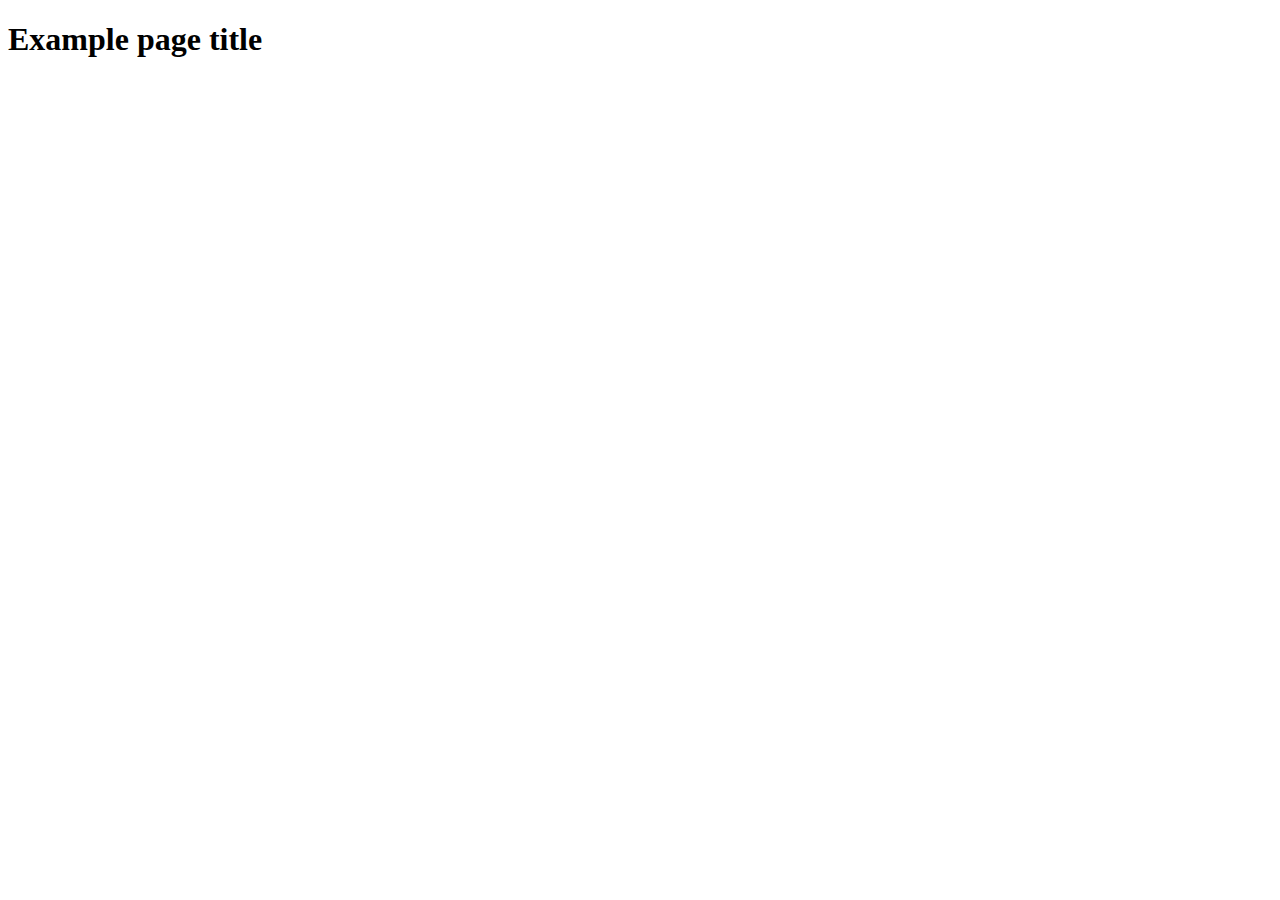
==== index.html @ 04a3ba75 "Deploying to gh-pages from @ Svitlana-Riabtseva/goit-js-hw-12@9bb12529a4355bc9369a86976f7efa375f9bd0" ====
<!DOCTYPE html>
<html lang="en">
  <head>
    <meta charset="UTF-8" />
    <link rel="icon" type="image/svg+xml" href="/favicon.svg" />
    <meta name="viewport" content="width=device-width, initial-scale=1.0" />
    <title>Vanilla App Template</title>
    
    <script type="module" crossorigin src="/goit-js-hw-12/commonHelpers.js"></script>
    <link rel="stylesheet" href="/goit-js-hw-12/assets/index-c9db6b34.css">
  </head>
  <body>
    <section>
      <h1>Example page title</h1>
      <!-- Path to images as from index.html file -->
      <img src="/goit-js-hw-12/assets/javascript-8dac5379.svg" alt="" />
    </section>

    <!-- Loads the specified .html file -->

    
  </body>
</html>
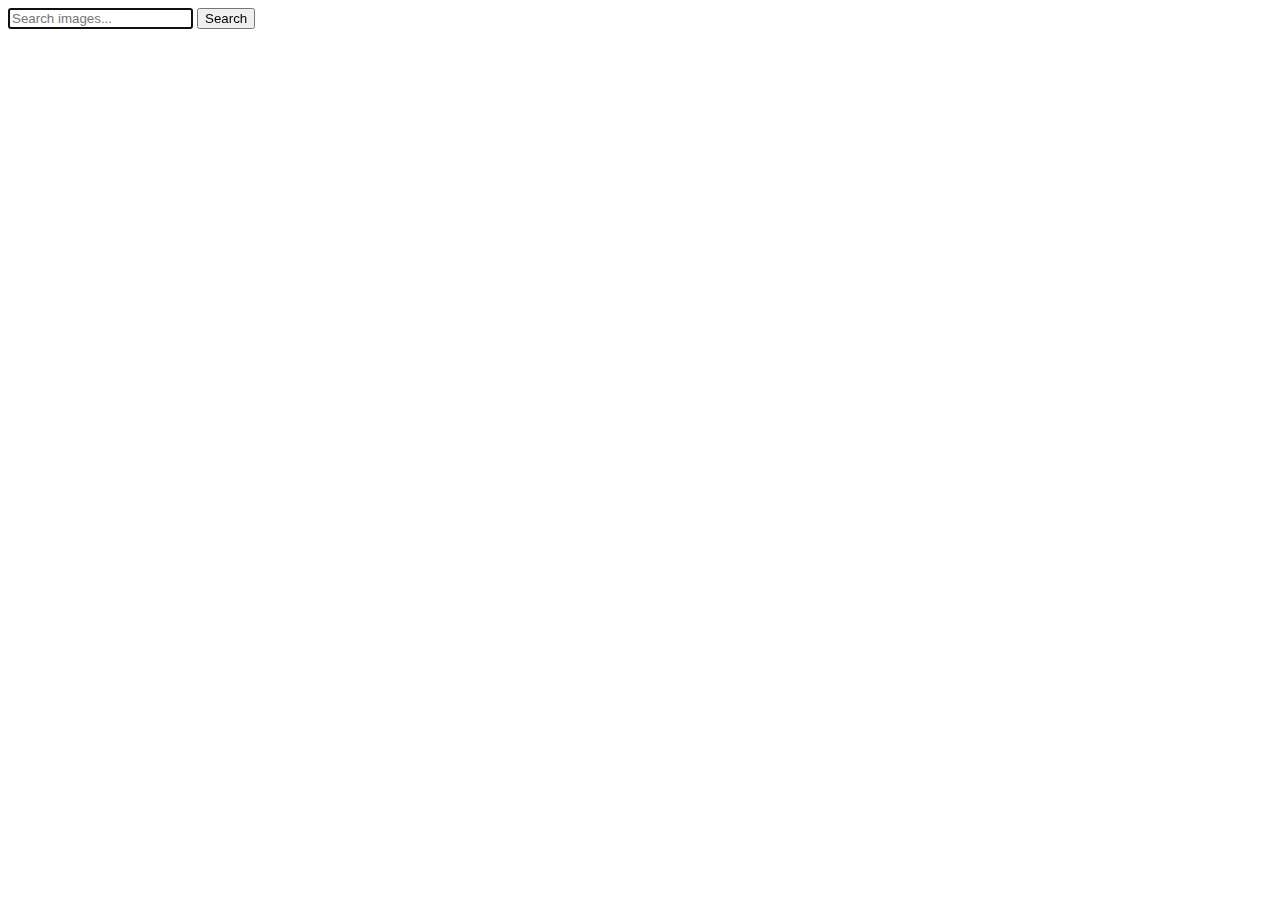
==== commit 0d59b303: "Deploying to gh-pages from @ Svitlana-Riabtseva/goit-js-hw-12@d1c969b5a285841fc05b9bef2e794f36f03bc8" ====
--- a/index.html
+++ b/index.html
@@ -4,20 +4,34 @@
     <meta charset="UTF-8" />
     <link rel="icon" type="image/svg+xml" href="/favicon.svg" />
     <meta name="viewport" content="width=device-width, initial-scale=1.0" />
-    <title>Vanilla App Template</title>
+    <link rel="preconnect" href="https://fonts.googleapis.com" />
+    <link rel="preconnect" href="https://fonts.gstatic.com" crossorigin />
+    <link
+      href="https://fonts.googleapis.com/css2?family=Montserrat:wght@400;500;600&display=swap"
+      rel="stylesheet"
+    />
+    <title>goit-js-hw-12</title>
     
     <script type="module" crossorigin src="/goit-js-hw-12/commonHelpers.js"></script>
-    <link rel="stylesheet" href="/goit-js-hw-12/assets/index-c9db6b34.css">
+    <link rel="modulepreload" crossorigin href="/goit-js-hw-12/assets/vendor-ba070a68.js">
+    <link rel="stylesheet" href="/goit-js-hw-12/assets/vendor-4b066c51.css">
+    <link rel="stylesheet" href="/goit-js-hw-12/assets/index-612f5ced.css">
   </head>
   <body>
-    <section>
-      <h1>Example page title</h1>
-      <!-- Path to images as from index.html file -->
-      <img src="/goit-js-hw-12/assets/javascript-8dac5379.svg" alt="" />
-    </section>
-
-    <!-- Loads the specified .html file -->
-
+    <form>
+      <input
+        type="text"
+        name="search-input"
+        placeholder="Search images..."
+        autofocus
+      />
+      <button type="submit">Search</button>
+    </form>
+    <ul></ul>
+    <button class="load-more-button" type="button" style="display: none">
+      Load more
+    </button>
+    <span class="loader" style="display: none"></span>
     
   </body>
 </html>
